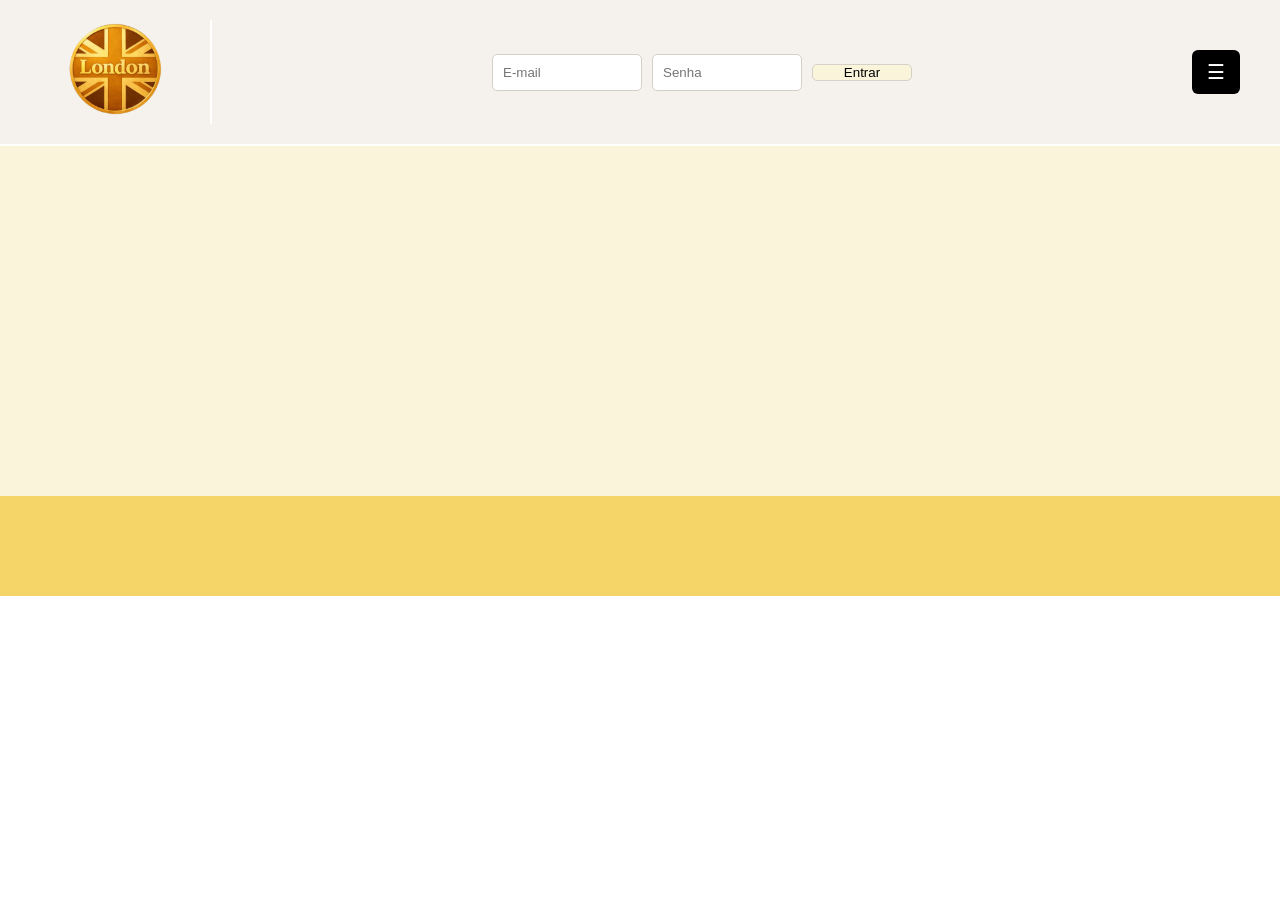
==== blazers.html @ a2946de5 "paginas e funcionalidade do botão de menu adicionadas" ====
<!DOCTYPE html>
<html lang="pt-BR">
<head>
    <meta charset="UTF-8">
    <meta name="viewport" content="width=device-width, initial-scale=1.0">
    <title>London Moda Masculina</title>
    <link rel="shortcut icon" href="img/london_ico.ico" type="image/x-icon">
    <link rel="stylesheet" href="css/styles.css">
</head>
<body>
    <header>
      
    <div class="logo">
        <img src="./img/logo_london.webp" alt="London Moda Masculina">
    </div>

    <form class="login">
        <input id="email" type="email" placeholder="E-mail">
        <input id="senha" type="password" placeholder="Senha">
        <button id="entrar" type="submit">Entrar</button>
    </form>

    <div class="menu_container">
        <button class="menu" type="button">☰</button>

        <nav id="navegar">
            <a href="index.html">Início</a>
            <a href="blazers.html">Blazers</a>
            <a href="calcas.html">Calças</a>
            <a href="sapatos.html">Sapatos & Tênis</a>
            <a href="casacos.html">Casacos</a>
            <a href="polos_camisetas.html">Polos & Camisetas</a>
            <a href="guia_medidas.html">Guia de Medidas</a>
            <a href="politica.html">Politica de Privacidade</a>
            <a href="quem_somos">Quem Somos</a>
            <a href="perguntas.html">Perguntas Frequentes</a>
        </nav>
    </div>

    </header>

    <main>

    </main>

    <footer>

    </footer>
    
    <script src="js/script.js"></script>  
</body>
---- css/styles.css ----
* {
    margin: 0;
    padding: 0;
    box-sizing: border-box;
    font-family: Arial, Helvetica, sans-serif;
}

header {
    display: flex;
    align-items: center;
    justify-content: space-between;

    padding: 20px 40px;
    background-color: #f5f2ed;
}

.logo img {
    width: 150px;
}

.login {
    display: flex;
    align-items: center;
    gap: 10px;
    
}

.login input {
    padding: 10px;
    border: 1px solid #ccc;
}

.menu {
    padding: 10px 15px;
    cursor: pointer;
}

main {
    width: 100%;
    height: 350px;
    background-color: #faf5da;
}

footer {
    width: 100%;
    height: 100px;
    background-color: rgb(245, 212, 104);
}
#entrar {
    border-radius: 5px;
    background-color: #faf5da;
    border: 1px solid #d5d0c8;
    outline: none;
    width: 100px;
    align-content: right;


}
#email, #senha {
    border: 1px solid #d5d0c8;
    border-radius: 5px;
    background-color: white;
    outline: none;
    width: 150px;
    align-content: right;
}
.menu {
    border-radius: 6px;
    background-color: black;
    color: white;
    border: none;
    font-size: 20px;
    
}
header {
    border-bottom: 2px solid white;
}

.logo {
    border-right: 2px solid white;
    padding-right: 20px;
    width: auto ;
    height: auto
}

.menu_container {
    position: relative;
}

#navegar {
    display: none;
    position: absolute;
    top: 100%;
    right: 0;
    background-color: #333;
    width: 150px;
    padding: 10px;
}

#navegar a {
    display: block;
    color: white;
    padding: 10px;
    text-decoration: none;
}

#navegar a:hover {
    background-color: #020202;
}
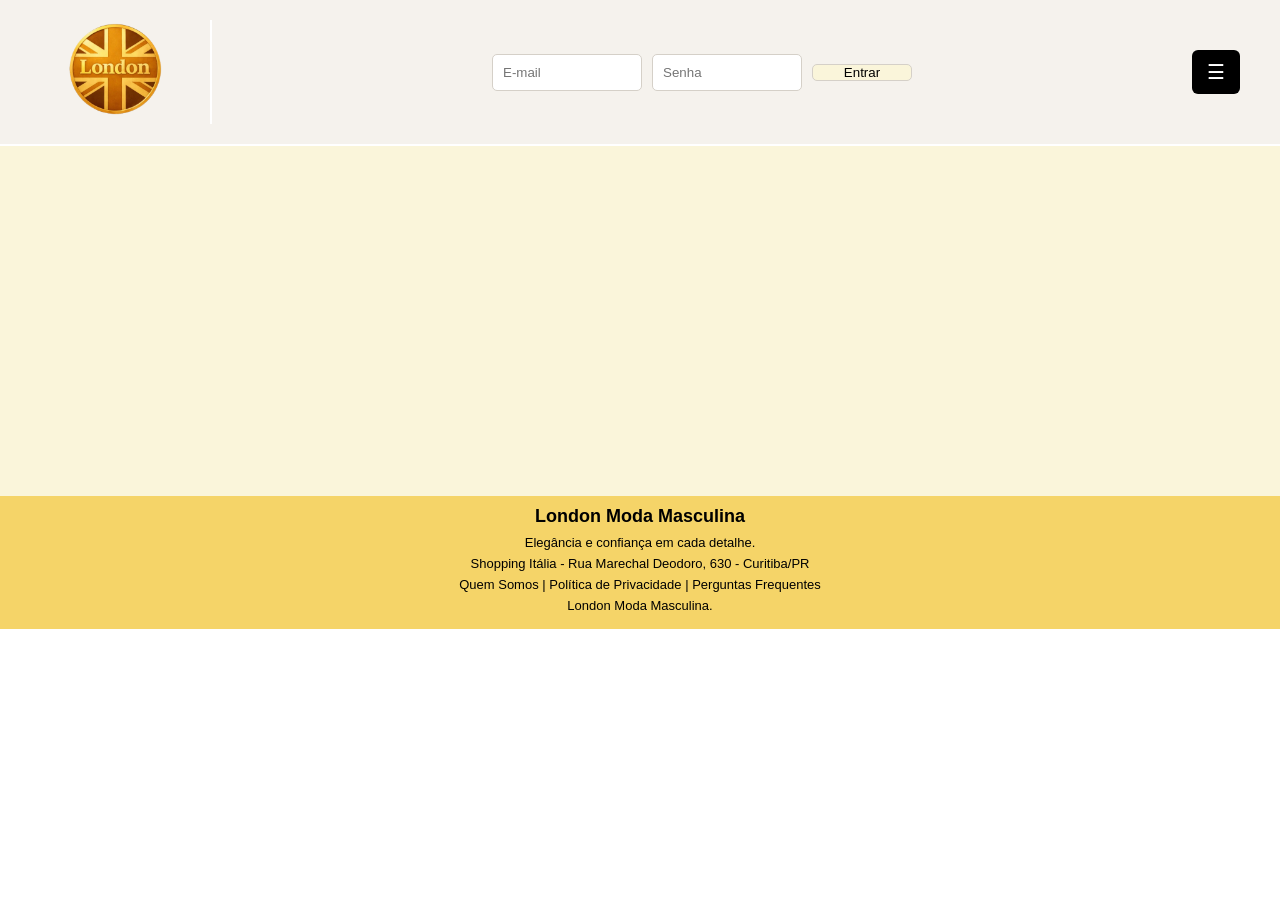
==== commit fd172b5b: "feat(conteudos): footer, politica de privacidade e quem somo tiveram conteudos adicionados" ====
--- a/blazers.html
+++ b/blazers.html
@@ -32,7 +32,7 @@
             <a href="polos_camisetas.html">Polos & Camisetas</a>
             <a href="guia_medidas.html">Guia de Medidas</a>
             <a href="politica.html">Politica de Privacidade</a>
-            <a href="quem_somos">Quem Somos</a>
+            <a href="quem_somos.html">Quem Somos</a>
             <a href="perguntas.html">Perguntas Frequentes</a>
         </nav>
     </div>
@@ -44,7 +44,19 @@
     </main>
 
     <footer>
+        <h2>London Moda Masculina</h2>
 
+        <p>Elegância e confiança em cada detalhe.</p>
+
+        <p>Shopping Itália - Rua Marechal Deodoro, 630 - Curitiba/PR</p>
+
+        <p>
+            <a href="quem_somos.html">Quem Somos</a> |
+            <a href="politica.html">Política de Privacidade</a> |
+            <a href="perguntas.html">Perguntas Frequentes</a>
+        </p>
+
+        <p>London Moda Masculina.</p>
     </footer>
     
     <script src="js/script.js"></script>  
--- a/css/styles.css
+++ b/css/styles.css
@@ -37,15 +37,33 @@
 
 main {
     width: 100%;
-    height: 350px;
+    min-height: 350px;
     background-color: #faf5da;
 }
 
 footer {
+    padding: 10px;
     width: 100%;
-    height: 100px;
+    min-height: 100px;
     background-color: rgb(245, 212, 104);
+    text-align: center;
 }
+
+footer h2{
+    font-size: 18px;
+    margin-bottom: 8px;
+}
+
+footer p{
+    font-size: 13px;
+    margin-bottom: 6px;
+}
+
+footer a{
+    color: black;
+    text-decoration: none;
+}
+
 #entrar {
     border-radius: 5px;
     background-color: #faf5da;
@@ -92,9 +110,10 @@
     position: absolute;
     top: 100%;
     right: 0;
-    background-color: #333;
+    background-color: black;
     width: 150px;
     padding: 10px;
+    border-radius: 6px;
 }
 
 #navegar a {
